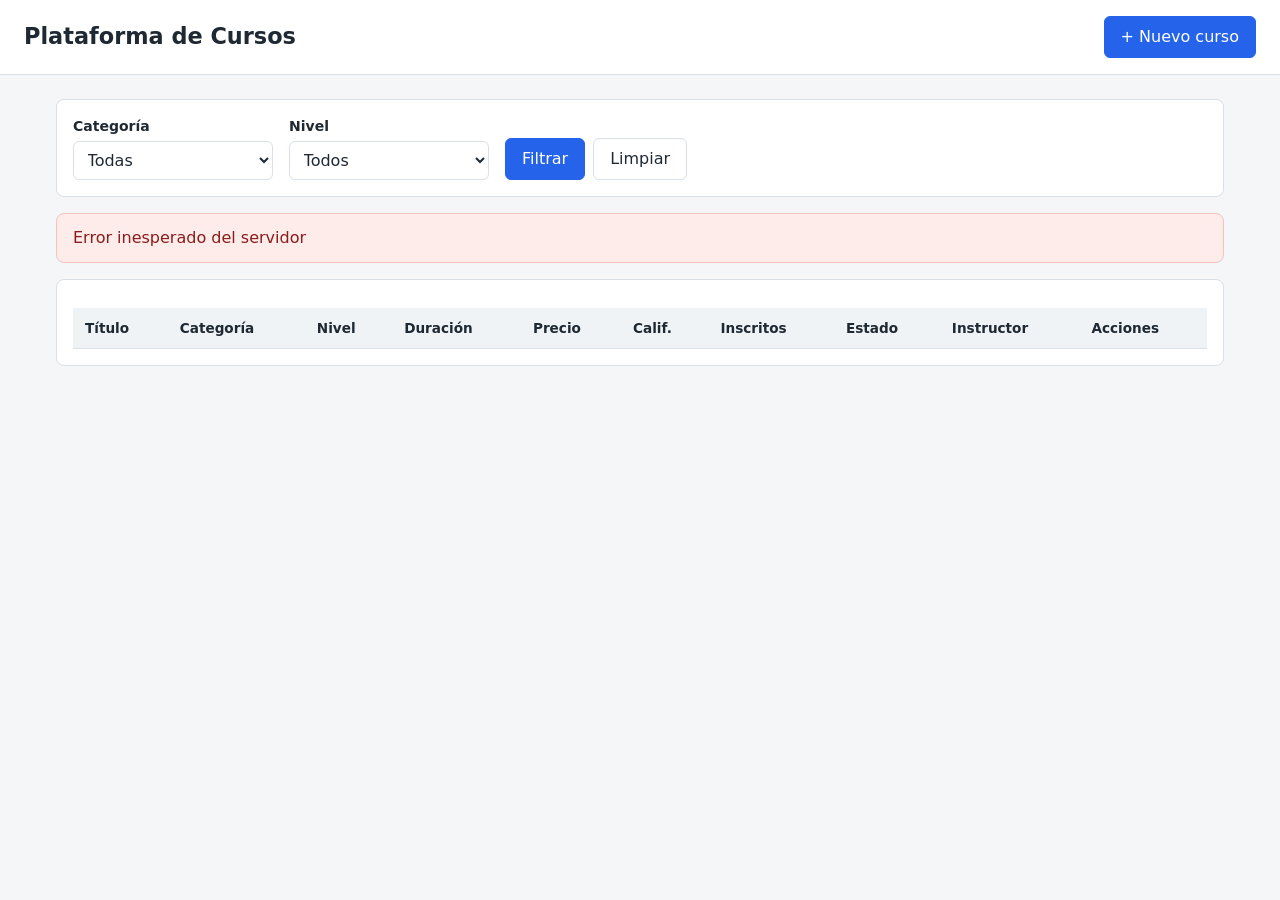
==== api/src/main/resources/static/index.html @ 122e1ea0 "Proyect upload, functional" ====
<!DOCTYPE html>
<html lang="es">
<head>
    <meta charset="UTF-8">
    <meta name="viewport" content="width=device-width, initial-scale=1">
    <title>Plataforma de Cursos</title>
    <link rel="stylesheet" href="css/style.css">
</head>
<body>

<header class="encabezado">
    <h1>Plataforma de Cursos</h1>
    <button type="button" id="btn-nuevo" class="btn btn-primario">+ Nuevo curso</button>
</header>

<main>
    <!-- Filtros -->
    <section class="panel">
        <form id="form-filtros" class="filtros">
            <div class="campo">
                <label for="filtro-categoria">Categoría</label>
                <select id="filtro-categoria">
                    <option value="">Todas</option>
                </select>
            </div>
            <div class="campo">
                <label for="filtro-nivel">Nivel</label>
                <select id="filtro-nivel">
                    <option value="">Todos</option>
                    <option value="Principiante">Principiante</option>
                    <option value="Intermedio">Intermedio</option>
                    <option value="Avanzado">Avanzado</option>
                </select>
            </div>
            <div class="acciones-filtro">
                <button type="submit" class="btn btn-primario">Filtrar</button>
                <button type="button" id="btn-limpiar" class="btn">Limpiar</button>
            </div>
        </form>
    </section>

    <!-- Mensajes de éxito o error -->
    <div id="mensaje" class="mensaje" role="status" aria-live="polite" hidden></div>

    <!-- Tabla de cursos -->
    <section class="panel">
        <p id="contador" class="contador"></p>
        <div class="tabla-contenedor">
            <table>
                <thead>
                <tr>
                    <th>Título</th>
                    <th>Categoría</th>
                    <th>Nivel</th>
                    <th>Duración</th>
                    <th>Precio</th>
                    <th>Calif.</th>
                    <th>Inscritos</th>
                    <th>Estado</th>
                    <th>Instructor</th>
                    <th>Acciones</th>
                </tr>
                </thead>
                <tbody id="tabla-cursos"></tbody>
            </table>
        </div>
    </section>
</main>

<!-- Formulario de alta y edición -->
<dialog id="dialogo-curso" aria-labelledby="titulo-dialogo">
    <form id="form-curso" class="dialogo-contenido">
        <h2 id="titulo-dialogo">Nuevo curso</h2>

        <div id="errores-form" class="errores" role="alert" hidden></div>

        <div class="rejilla">
            <div class="campo campo-ancho">
                <label for="campo-titulo">Título</label>
                <input type="text" id="campo-titulo" maxlength="120" required>
            </div>

            <div class="campo">
                <label for="campo-categoria">Categoría</label>
                <input type="text" id="campo-categoria" list="lista-categorias" required>
                <datalist id="lista-categorias"></datalist>
            </div>

            <div class="campo">
                <label for="campo-nivel">Nivel</label>
                <select id="campo-nivel" required>
                    <option value="" disabled selected>Selecciona un nivel</option>
                    <option value="Principiante">Principiante</option>
                    <option value="Intermedio">Intermedio</option>
                    <option value="Avanzado">Avanzado</option>
                </select>
            </div>

            <div class="campo">
                <label for="campo-duracion">Duración (horas)</label>
                <input type="number" id="campo-duracion" min="1" step="1" required>
            </div>

            <div class="campo">
                <label for="campo-precio">Precio (MXN)</label>
                <input type="number" id="campo-precio" min="0" step="0.01" required>
            </div>

            <div class="campo">
                <label for="campo-calificacion">Calificación (0 a 5)</label>
                <input type="number" id="campo-calificacion" min="0" max="5" step="0.1" required>
            </div>

            <div class="campo">
                <label for="campo-inscritos">Estudiantes inscritos</label>
                <input type="number" id="campo-inscritos" min="0" step="1" required>
            </div>

            <div class="campo">
                <label for="campo-instructor-nombre">Nombre del instructor</label>
                <input type="text" id="campo-instructor-nombre" required>
            </div>

            <div class="campo">
                <label for="campo-instructor-correo">Correo del instructor</label>
                <input type="email" id="campo-instructor-correo" required>
            </div>

            <div class="campo campo-ancho">
                <label for="campo-etiquetas">Etiquetas (separadas por comas)</label>
                <input type="text" id="campo-etiquetas" placeholder="python, programación">
            </div>

            <div class="campo campo-ancho campo-check">
                <input type="checkbox" id="campo-activo" checked>
                <label for="campo-activo">Curso activo</label>
            </div>
        </div>

        <div class="dialogo-acciones">
            <button type="button" id="btn-cancelar" class="btn">Cancelar</button>
            <button type="submit" id="btn-guardar" class="btn btn-primario">Guardar</button>
        </div>
    </form>
</dialog>

<script type="module" src="js/app.js"></script>
</body>
</html>
---- api/src/main/resources/static/css/style.css ----
:root {
    --color-fondo: #f4f6f8;
    --color-superficie: #ffffff;
    --color-texto: #1f2933;
    --color-secundario: #616e7c;
    --color-borde: #d9e0e7;
    --color-primario: #2563eb;
    --color-primario-oscuro: #1d4ed8;
    --color-peligro: #c62828;
    --color-exito: #1b7a3d;
    --radio: 8px;
}

* {
    box-sizing: border-box;
}

[hidden] {
    display: none !important;
}

body {
    margin: 0;
    font-family: system-ui, -apple-system, "Segoe UI", Roboto, sans-serif;
    background: var(--color-fondo);
    color: var(--color-texto);
    line-height: 1.5;
}

/* ---------- Estructura ---------- */
.encabezado {
    display: flex;
    justify-content: space-between;
    align-items: center;
    gap: 1rem;
    padding: 1rem 1.5rem;
    background: var(--color-superficie);
    border-bottom: 1px solid var(--color-borde);
}

h1 {
    margin: 0;
    font-size: 1.4rem;
}

main {
    display: grid;
    gap: 1rem;
    max-width: 1200px;
    margin: 1.5rem auto;
    padding: 0 1rem;
}

.panel {
    background: var(--color-superficie);
    border: 1px solid var(--color-borde);
    border-radius: var(--radio);
    padding: 1rem;
}

/* ---------- Botones ---------- */
.btn {
    padding: 0.5rem 1rem;
    border: 1px solid var(--color-borde);
    border-radius: 6px;
    background: var(--color-superficie);
    color: var(--color-texto);
    font: inherit;
    cursor: pointer;
}

.btn:hover {
    background: #eef2f6;
}

.btn:disabled {
    opacity: 0.6;
    cursor: not-allowed;
}

.btn-primario {
    background: var(--color-primario);
    border-color: var(--color-primario);
    color: #fff;
}

.btn-primario:hover {
    background: var(--color-primario-oscuro);
}

.btn-pequeno {
    padding: 0.25rem 0.6rem;
    font-size: 0.85rem;
}

.btn-peligro {
    color: var(--color-peligro);
    border-color: var(--color-peligro);
}

.btn-peligro:hover {
    background: #fdecea;
}

/* ---------- Formularios ---------- */
label {
    font-size: 0.875rem;
    font-weight: 600;
}

input,
select {
    width: 100%;
    padding: 0.5rem 0.6rem;
    border: 1px solid var(--color-borde);
    border-radius: 6px;
    background: #fff;
    color: inherit;
    font: inherit;
}

input:focus,
select:focus,
.btn:focus-visible {
    outline: 2px solid var(--color-primario);
    outline-offset: 1px;
}

.campo {
    display: flex;
    flex-direction: column;
    gap: 0.25rem;
}

.filtros {
    display: flex;
    flex-wrap: wrap;
    align-items: flex-end;
    gap: 1rem;
}

.filtros .campo {
    min-width: 200px;
}

.acciones-filtro {
    display: flex;
    gap: 0.5rem;
}

/* ---------- Mensajes ---------- */
.mensaje {
    padding: 0.75rem 1rem;
    border-radius: var(--radio);
    border: 1px solid;
}

.mensaje.exito {
    background: #e8f5ec;
    border-color: #b7dfc3;
    color: var(--color-exito);
}

.mensaje.error {
    background: #fdecea;
    border-color: #f5c2c0;
    color: #8a1c1c;
}

/* ---------- Tabla ---------- */
.contador {
    margin: 0 0 0.75rem;
    color: var(--color-secundario);
    font-size: 0.9rem;
}

.tabla-contenedor {
    overflow-x: auto;
}

table {
    width: 100%;
    min-width: 980px;
    border-collapse: collapse;
}

th,
td {
    padding: 0.6rem 0.75rem;
    text-align: left;
    vertical-align: top;
    border-bottom: 1px solid var(--color-borde);
}

th {
    background: #f0f3f6;
    font-size: 0.85rem;
    white-space: nowrap;
}

tbody tr:hover {
    background: #f8fafc;
}

td small {
    color: var(--color-secundario);
}

.vacio {
    padding: 2rem;
    text-align: center;
    color: var(--color-secundario);
}

.acciones {
    display: flex;
    gap: 0.4rem;
    white-space: nowrap;
}

.etiquetas {
    display: flex;
    flex-wrap: wrap;
    gap: 0.25rem;
    margin-top: 0.25rem;
}

.etiqueta {
    padding: 0 0.5rem;
    border-radius: 999px;
    background: #e8eefc;
    color: #274690;
    font-size: 0.75rem;
}

.badge {
    padding: 0.1rem 0.6rem;
    border-radius: 999px;
    font-size: 0.8rem;
    white-space: nowrap;
}

.badge-activo {
    background: #e8f5ec;
    color: var(--color-exito);
}

.badge-inactivo {
    background: #eceff1;
    color: var(--color-secundario);
}

/* ---------- Ventana del formulario ---------- */
dialog {
    width: min(660px, 94vw);
    padding: 0;
    border: none;
    border-radius: var(--radio);
    background: var(--color-superficie);
    color: var(--color-texto);
}

dialog::backdrop {
    background: rgba(0, 0, 0, 0.45);
}

.dialogo-contenido {
    padding: 1.25rem;
}

.dialogo-contenido h2 {
    margin: 0 0 1rem;
    font-size: 1.2rem;
}

.rejilla {
    display: grid;
    grid-template-columns: repeat(2, 1fr);
    gap: 0.75rem 1rem;
}

.campo-ancho {
    grid-column: 1 / -1;
}

.campo-check {
    flex-direction: row;
    align-items: center;
    gap: 0.5rem;
}

.campo-check input {
    width: auto;
}

.dialogo-acciones {
    display: flex;
    justify-content: flex-end;
    gap: 0.5rem;
    margin-top: 1.25rem;
}

.errores {
    margin-bottom: 1rem;
    padding: 0.6rem 0.8rem;
    border: 1px solid #f5c2c0;
    border-radius: 6px;
    background: #fdecea;
    color: #8a1c1c;
}

.errores ul {
    margin: 0.4rem 0 0;
    padding-left: 1.2rem;
}

@media (max-width: 600px) {
    .rejilla {
        grid-template-columns: 1fr;
    }

    .encabezado {
        padding: 0.75rem 1rem;
    }
}
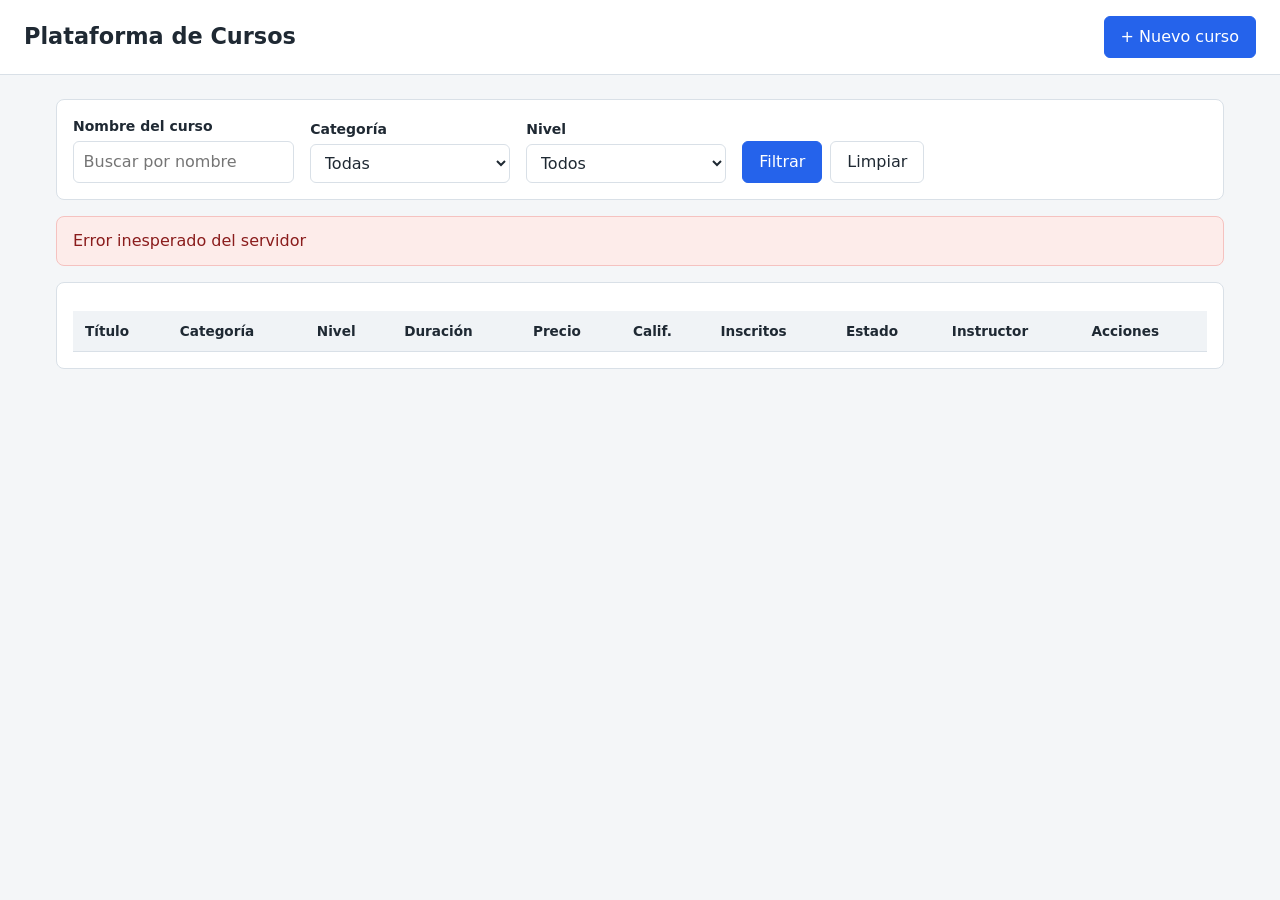
==== commit 696f9bea: "Update general" ====
--- a/api/src/main/resources/static/index.html
+++ b/api/src/main/resources/static/index.html
@@ -17,6 +17,14 @@
     <!-- Filtros -->
     <section class="panel">
         <form id="form-filtros" class="filtros">
+            <div class="campo">
+                <label for="filtro-titulo">Nombre del curso</label>
+                <input
+                        type="search"
+                        id="filtro-titulo"
+                        placeholder="Buscar por nombre"
+                >
+            </div>
             <div class="campo">
                 <label for="filtro-categoria">Categoría</label>
                 <select id="filtro-categoria">
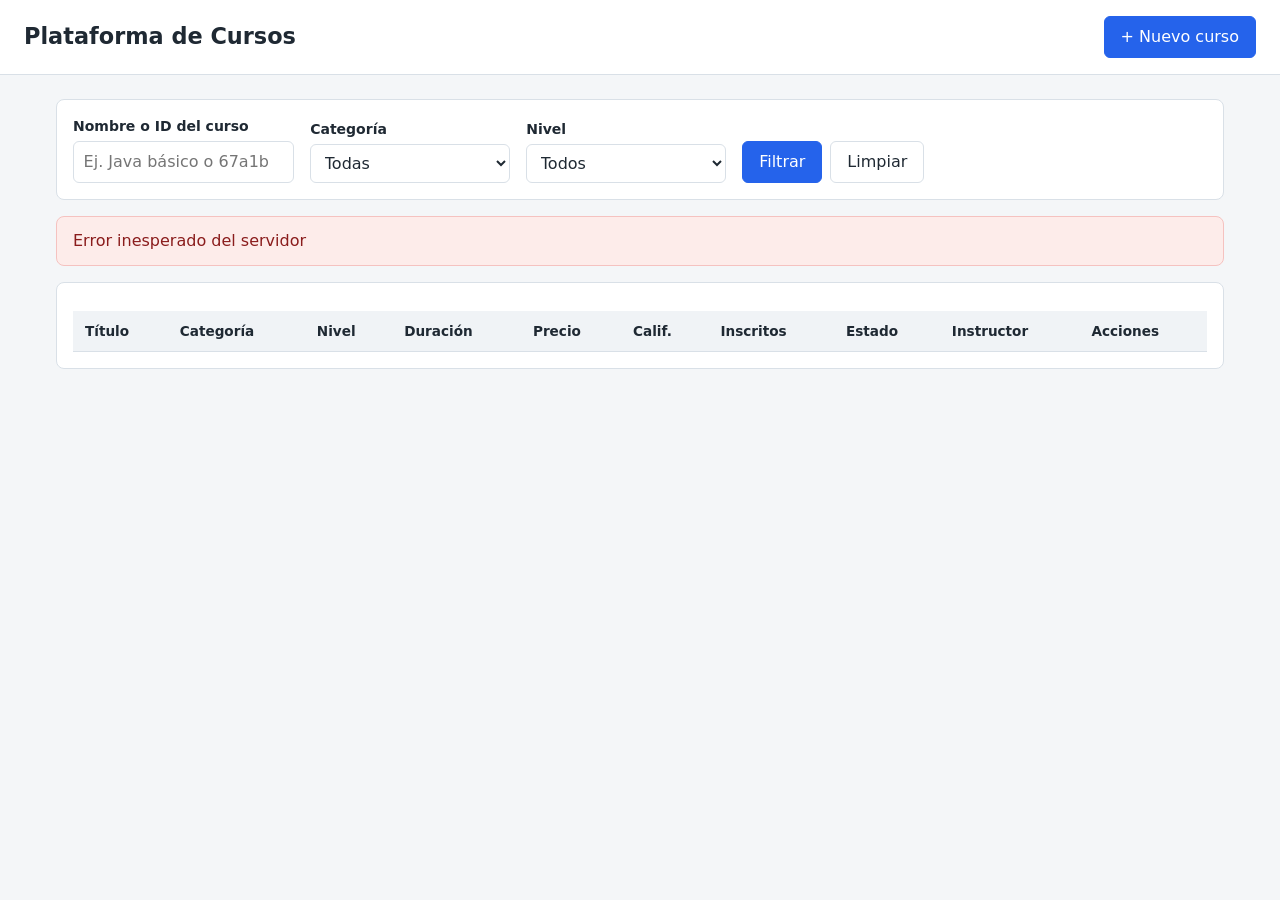
==== commit 190cf1b0: "Agregar busqueda por id" ====
--- a/api/src/main/resources/static/index.html
+++ b/api/src/main/resources/static/index.html
@@ -18,11 +18,11 @@
     <section class="panel">
         <form id="form-filtros" class="filtros">
             <div class="campo">
-                <label for="filtro-titulo">Nombre del curso</label>
+                <label for="filtro-titulo">Nombre o ID del curso</label>
                 <input
                         type="search"
                         id="filtro-titulo"
-                        placeholder="Buscar por nombre"
+                        placeholder="Ej. Java básico o 67a1b2c3d4e5f67890123456"
                 >
             </div>
             <div class="campo">
